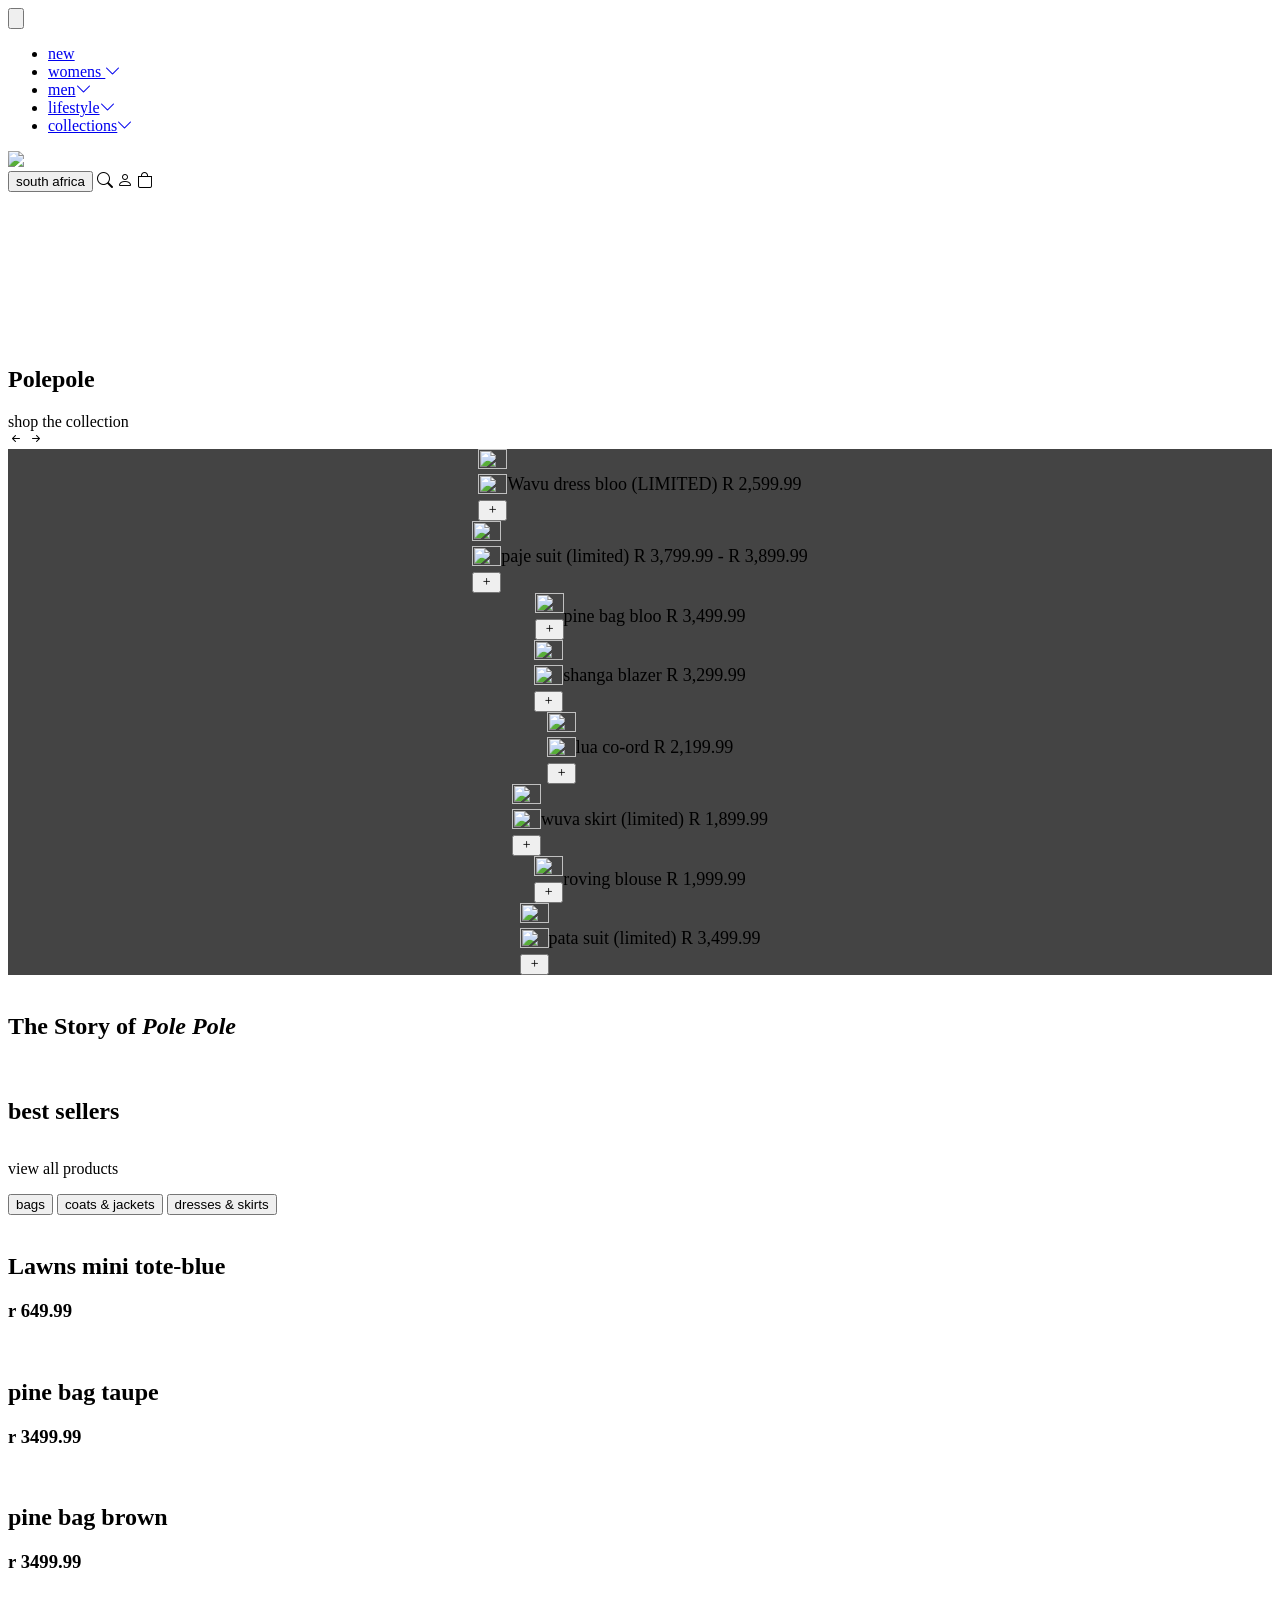
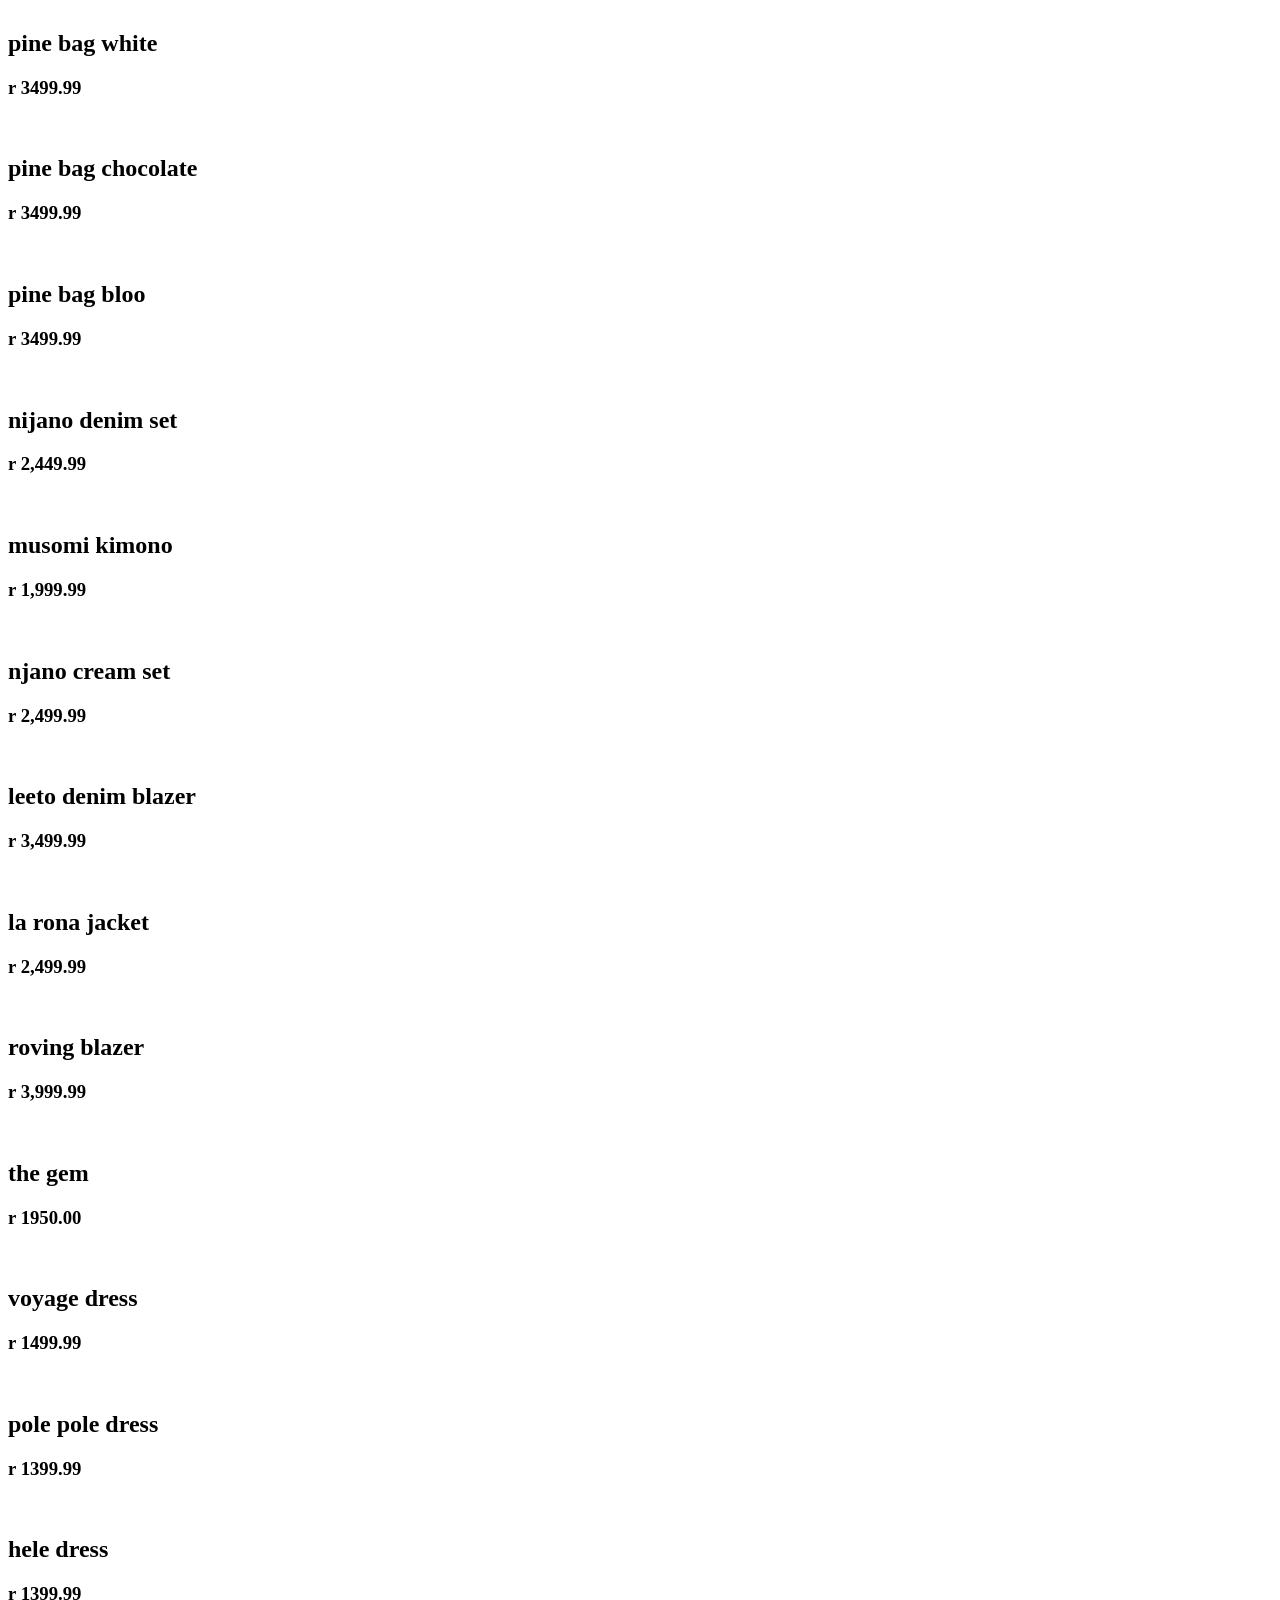
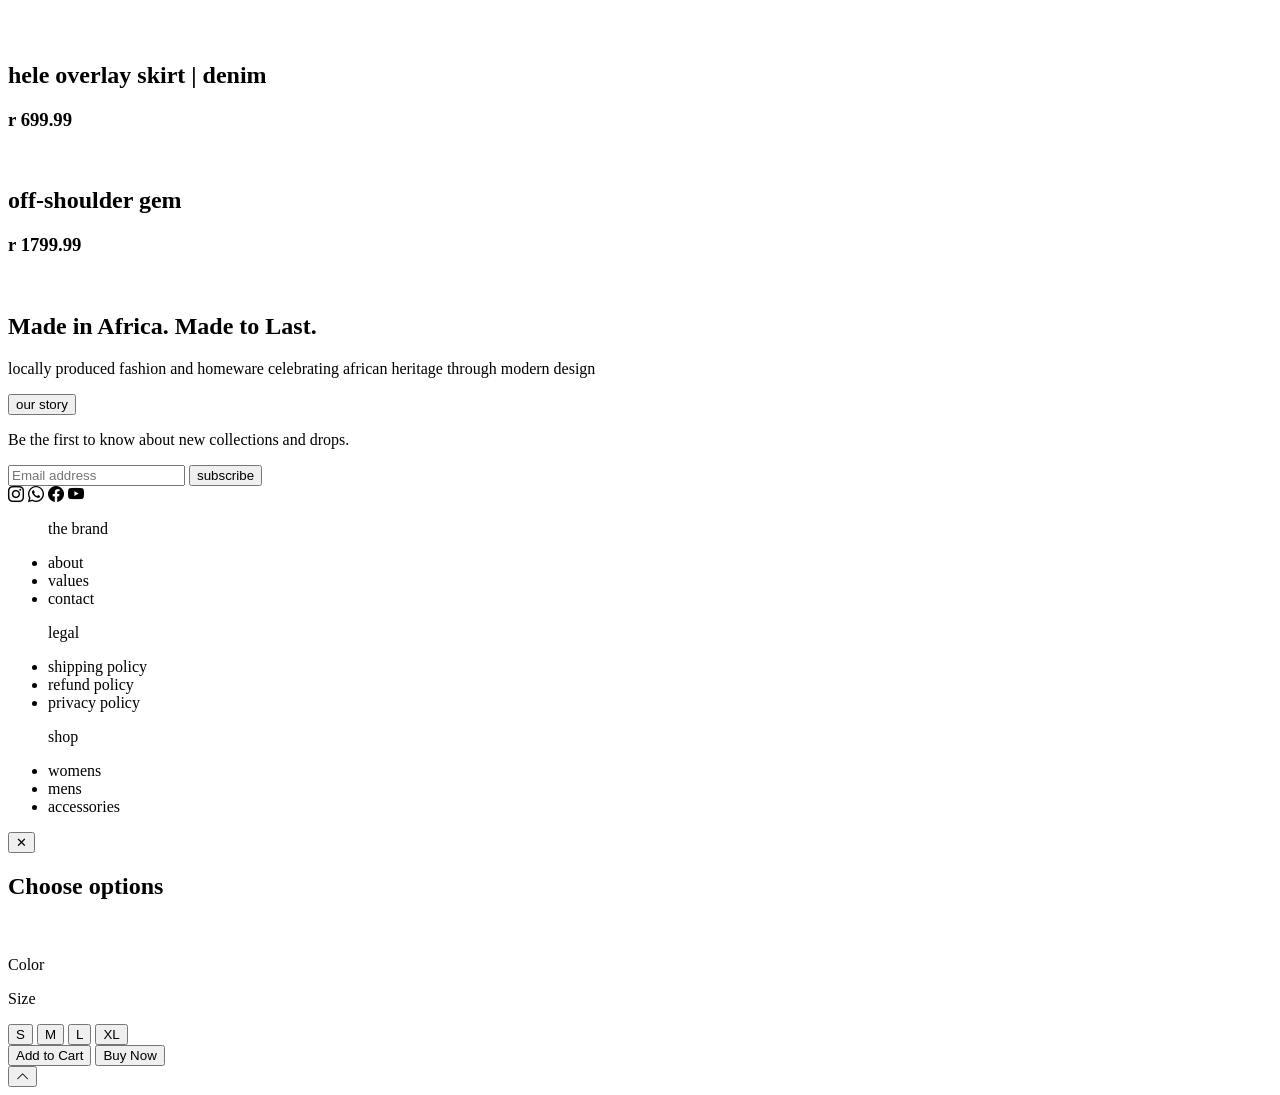
==== index.html @ c73ae6d3 "e-commerce" ====
<!doctype html>
<html>
  <head>
    <meta charset="UTF-8" />
    <meta name="viewport" content="width=device-width, initial-scale=1.0" />
    <title>Neimil</title>
    <script src="https://cdn.tailwindcss.com"></script>
    <link rel="icon" type="image/png" href="neimil_black.png" />
    <link
      rel="stylesheet"
      href="https://cdn.jsdelivr.net/npm/swiper@12/swiper-bundle.min.css"
    />
    <link
      href="https://cdn.jsdelivr.net/npm/flowbite@2.5.1/dist/flowbite.min.css"
      rel="stylesheet"
    />
    <link
      rel="stylesheet"
      href="https://cdn.jsdelivr.net/npm/bootstrap-icons@1.13.1/font/bootstrap-icons.min.css"
    />
    <link rel="stylesheet" href="css/style.css" />
  </head>

  <body>
    <div class="cursor"></div>
    <header>
      <nav
        id="navbar"
        class="bg-transparent lg:px-10 fixed w-full z-20 top-0 border-b border-gray-200 transition-all duration-300"
      >
        <div class="max-w-screen flex items-center justify-between mx-auto p-4">
          <div class="flex items-center order-1">
            <button
              data-collapse-toggle="navbar-dropdown"
              type="button"
              class="inline-flex items-center p-2 w-10 h-10 justify-center text-sm text-gray-500 rounded-lg lg:hidden"
            >
              <svg
                class="w-6 h-6"
                fill="none"
                viewBox="0 0 24 24"
                stroke="currentColor"
              >
                <path
                  stroke-linecap="round"
                  stroke-linejoin="round"
                  stroke-width="2"
                  d="M4 6h16M4 12h16M4 18h16"
                />
              </svg>
            </button>
            <div
              id="navbar-dropdown"
              class="hidden absolute top-full left-0 w-full bg-white shadow-lg lg:static lg:flex lg:bg-transparent lg:shadow-none"
            >
              <ul class="flex flex-col lg:flex-row lg:space-x-8 p-4 lg:p-0">
                <li>
                  <a
                    href="#"
                    class="group text-black block uppercase text-[12px] py-2 hover-underline flex items-center gap-1"
                  >
                    new
                  </a>
                </li>
                <li>
                  <a
                    id="womenTrigger"
                    href="#"
                    class="menu-trigger group block uppercase text-[12px] py-2 text-black hover-underline flex flex-row gap-1"
                  >
                    womens
                    <i
                      class="bi bi-chevron-down transition-transform duration-300 group-hover:rotate-180"
                    ></i>
                  </a>
                </li>
                <li>
                  <a
                    id="menTrigger"
                    href="#"
                    class="menu-trigger group block uppercase text-[12px] py-2 text-black hover-underline flex flex-row gap-1"
                    >men<i
                      class="bi bi-chevron-down transition-transform duration-300 group-hover:rotate-180"
                    ></i
                  ></a>
                </li>
                <li>
                  <a
                    id="lifeTrigger"
                    href="#"
                    class="menu-trigger group block uppercase text-[12px] py-2 text-black hover-underline flex flex-row gap-1"
                    >lifestyle<i
                      class="bi bi-chevron-down transition-transform duration-300 group-hover:rotate-180"
                    ></i
                  ></a>
                </li>
                <li>
                  <a
                    id="colTrigger"
                    href="#"
                    class="menu-trigger group block uppercase text-[12px] py-2 text-black hover-underline flex flex-row gap-1"
                    >collections<i
                      class="bi bi-chevron-down transition-transform duration-300 group-hover:rotate-180"
                    ></i
                  ></a>
                </li>
              </ul>
            </div>
          </div>
          <div class="flex justify-center order-2">
            <img
              src="https://neimil.com/cdn/shop/files/neimil_white.png?v=1771420477&width=300"
              class="h-10"
            />
          </div>
          <div class="flex items-center gap-4 order-3">
            <button
              type="button"
              class="hidden text-black hover-underline lg:flex text-sm uppercase"
            >
              south africa
            </button>
            <i class="bi bi-search text-xl text-black hover-underline"></i>
            <i class="bi bi-person text-xl text-black hover-underline"></i>
            <i
              id="countryBtn"
              class="bi bi-bag text-xl text-black hover-underline"
            ></i>
          </div>
        </div>
      </nav>
      <div
        id="megaMenu"
        class="fixed left-0 top-[70px] w-full h-[600px] bg-white shadow-xl opacity-0 invisible transition-all duration-300 z-10"
      >
        <div
          id="megaContent"
          class="w-full mx-auto grid grid-cols-3 gap-10 px-20 py-10"
        ></div>
      </div>
    </header>
    <main>
      <section id="hero" class="w-full h-screen">
        <video
          class="w-full h-full object-cover"
          autoplay
          muted
          loop
          playsinline
          src="videos/neimi.vid.mp4"
        ></video>
      </section>
      <section class="py-10">
        <div class="h-full w-full bg-white p-10">
          <div class="flex flex-row justify-between">
            <h2 class="text-4xl font-normal uppercase">Polepole</h2>
            <div class="flex flex-row gap-5 items-center">
              <a
                class="uppercase text-sm md:block hidden hover-underline cursor-pointer"
                >shop the collection</a
              >
              <div class="flex flex-nowrap gap-3 opacity-[0.8]">
                <i
                  class="bi bi-arrow-left-short text-black text-2xl swiper-button-prev-1"
                ></i>
                <i
                  class="bi bi-arrow-right-short text-black text-2xl swiper-button-next-1"
                ></i>
              </div>
            </div>
          </div>
          <div class="swiper mySwiper mt-8">
            <div class="swiper-wrapper">
              <div
                class="swiper-slide flex flex-col gap-2 bg-white product"
                data-title="Wavu dress bloo (LIMITED)"
                data-price="R 2,599.99"
                data-img1="https://neimil.com/cdn/shop/files/DSCF0032.jpg?v=1770230275&width=840"
                data-img2="https://neimil.com/cdn/shop/files/DSCF0037.jpg?v=1770230275&width=840"
                data-color="#9bb6d1"
              >
                <div
                  class="w-full h-[495px] relative group cursor-pointer overflow-hidden rounded-lg"
                >
                  <img
                    src="https://neimil.com/cdn/shop/files/DSCF0032.jpg?v=1770230275&width=840"
                    class="absolute inset-0 w-full h-full object-cover transition-all duration-200 group-hover:opacity-0 group-hover:scale-110"
                  />
                  <img
                    src="https://neimil.com/cdn/shop/files/DSCF0037.jpg?v=1770230275&width=840"
                    class="absolute inset-0 w-full h-full object-cover opacity-0 transition-all duration-200 group-hover:opacity-100 group-hover:scale-110"
                  />
                  <button
                    class="quickViewBtn absolute bottom-4 right-4 bg-white w-10 h-10 rounded-full flex items-center justify-center shadow-md opacity-0 group-hover:opacity-100 transition duration-300 hover:scale-110"
                  >
                    <i class="bi bi-plus text-xl"></i>
                  </button>
                </div>

                <div class="flex flex-col gap-2 text-sm text-start w-full">
                  <span class="uppercase font-semibold">
                    Wavu dress bloo (LIMITED)
                  </span>
                  <span class="uppercase">R 2,599.99</span>
                </div>
              </div>
              <div
                class="swiper-slide flex flex-col gap-2 bg-white product"
                data-title="paje suit (limited)"
                data-price="R 3,799.99 - R 3,899.99"
                data-img1="https://neimil.com/cdn/shop/files/DSCF0017.jpg?v=1770227829&width=840"
                data-img2="https://neimil.com/cdn/shop/files/DSCF0013.jpg?v=1770227829&width=840"
                data-color="#441f13"
              >
                <div
                  class="w-full h-[495px] relative group cursor-pointer overflow-hidden rounded-lg"
                >
                  <img
                    src="https://neimil.com/cdn/shop/files/DSCF0017.jpg?v=1770227829&width=840"
                    class="absolute inset-0 w-full h-full object-cover transition-all duration-200 group-hover:opacity-0 group-hover:scale-110"
                  />
                  <img
                    class="absolute inset-0 w-full h-full object-cover opacity-0 transition-all duration-200 group-hover:opacity-100 group-hover:scale-110"
                    src="https://neimil.com/cdn/shop/files/DSCF0013.jpg?v=1770227829&width=840"
                    alt=""
                  />
                  <button
                    class="quickViewBtn absolute bottom-4 right-4 bg-white w-10 h-10 rounded-full flex items-center justify-center shadow-md opacity-0 group-hover:opacity-100 transition duration-300 hover:scale-110"
                  >
                    <i class="bi bi-plus text-xl"></i>
                  </button>
                </div>
                <div class="flex flex-col gap-2 text-sm text-start w-full">
                  <span class="uppercase font-semibold"
                    >paje suit (limited)</span
                  >
                  <span class="uppercase">R 3,799.99 - R 3,899.99</span>
                </div>
              </div>
              <div
                class="swiper-slide flex flex-col gap-2 bg-white product"
                data-title="pine bag bloo"
                data-price="R 3,499.99"
                data-img1="https://neimil.com/cdn/shop/files/DSCF0060.jpg?v=1770229475&width=840"
                data-img2="https://neimil.com/cdn/shop/files/DSCF0060.jpg?v=1770229475&width=840"
                data-color="#9bb6d1"
              >
                <div
                  class="w-full h-[495px] relative group cursor-pointer overflow-hidden rounded-lg"
                >
                  <img
                    src="https://neimil.com/cdn/shop/files/DSCF0060.jpg?v=1770229475&width=840"
                    class="h-10 rounded-lg"
                  />
                  <button
                    class="quickViewBtn absolute bottom-4 right-4 bg-white w-10 h-10 rounded-full flex items-center justify-center shadow-md opacity-0 group-hover:opacity-100 transition duration-300 hover:scale-110"
                  >
                    <i class="bi bi-plus text-xl"></i>
                  </button>
                </div>
                <div class="flex flex-col gap-2 text-sm text-start w-full">
                  <span class="uppercase font-semibold">pine bag bloo</span>
                  <span class="uppercase">R 3,499.99</span>
                </div>
              </div>
              <div
                class="swiper-slide flex flex-col gap-2 bg-white product"
                data-title="shanga blazer"
                data-price="R 3,299.99"
                data-img1="https://neimil.com/cdn/shop/files/DSCF0151.jpg?v=1770227019&width=840"
                data-img2="https://neimil.com/cdn/shop/files/DSCF0178.jpg?v=1770227019&width=840"
                data-color="#282099"
              >
                <div
                  class="w-full h-[495px] relative group cursor-pointer overflow-hidden rounded-lg"
                >
                  <img
                    src="https://neimil.com/cdn/shop/files/DSCF0151.jpg?v=1770227019&width=840"
                    class="absolute inset-0 w-full h-full object-cover transition-all duration-200 group-hover:opacity-0 group-hover:scale-110"
                  />
                  <img
                    src="https://neimil.com/cdn/shop/files/DSCF0178.jpg?v=1770227019&width=840"
                    class="absolute inset-0 w-full h-full object-cover opacity-0 transition-all duration-200 group-hover:opacity-100 group-hover:scale-110"
                    alt=""
                  />
                  <button
                    class="quickViewBtn absolute bottom-4 right-4 bg-white w-10 h-10 rounded-full flex items-center justify-center shadow-md opacity-0 group-hover:opacity-100 transition duration-300 hover:scale-110"
                  >
                    <i class="bi bi-plus text-xl"></i>
                  </button>
                </div>
                <div class="flex flex-col gap-2 text-sm text-start w-full">
                  <span class="uppercase font-semibold">shanga blazer</span>
                  <span class="uppercase">R 3,299.99</span>
                </div>
              </div>
              <div
                class="swiper-slide flex flex-col gap-2 bg-white product"
                data-title="lua co-ord"
                data-price="R 2,199.99"
                data-img1="https://neimil.com/cdn/shop/files/DSCF0138_81e04729-7517-4d9c-afca-3c4950e83562.jpg?v=1770228972&width=840"
                data-img2="https://neimil.com/cdn/shop/files/DSCF0115_747b3f61-0cc8-46e7-a51a-76d0d1474c80.jpg?v=1770228972&width=840"
                data-color="#441f13"
              >
                <div
                  class="w-full h-[495px] relative group cursor-pointer overflow-hidden rounded-lg"
                >
                  <img
                    src="https://neimil.com/cdn/shop/files/DSCF0138_81e04729-7517-4d9c-afca-3c4950e83562.jpg?v=1770228972&width=840"
                    class="absolute inset-0 w-full h-full object-cover transition-all duration-200 group-hover:opacity-0 group-hover:scale-110"
                  />
                  <img
                    class="absolute inset-0 w-full h-full object-cover opacity-0 transition-all duration-200 group-hover:opacity-100 group-hover:scale-110"
                    src="https://neimil.com/cdn/shop/files/DSCF0115_747b3f61-0cc8-46e7-a51a-76d0d1474c80.jpg?v=1770228972&width=840"
                    alt=""
                  />
                  <button
                    class="quickViewBtn absolute bottom-4 right-4 bg-white w-10 h-10 rounded-full flex items-center justify-center shadow-md opacity-0 group-hover:opacity-100 transition duration-300 hover:scale-110"
                  >
                    <i class="bi bi-plus text-xl"></i>
                  </button>
                </div>
                <div class="flex flex-col gap-2 text-sm text-start w-full">
                  <span class="uppercase font-semibold">lua co-ord</span>
                  <span class="uppercase">R 2,199.99</span>
                </div>
              </div>
              <div
                class="swiper-slide flex flex-col gap-2 bg-white product"
                data-title="wuva skirt (limited)"
                data-price="R 1,899.99"
                data-img1="https://neimil.com/cdn/shop/files/DSCF0229.jpg?v=1770226580&width=840"
                data-img2="https://neimil.com/cdn/shop/files/DSCF0261.jpg?v=1770226580&width=720"
                data-color="#9bb6d1"
              >
                <div
                  class="w-full h-[495px] relative group cursor-pointer overflow-hidden rounded-lg"
                >
                  <img
                    src="https://neimil.com/cdn/shop/files/DSCF0229.jpg?v=1770226580&width=840"
                    class="absolute inset-0 w-full h-full object-cover transition-all duration-200 group-hover:opacity-0 group-hover:scale-110"
                  />
                  <img
                    src="https://neimil.com/cdn/shop/files/DSCF0261.jpg?v=1770226580&width=720"
                    class="absolute inset-0 w-full h-full object-cover opacity-0 transition-all duration-200 group-hover:opacity-100 group-hover:scale-110"
                    alt=""
                  />
                  <button
                    class="quickViewBtn absolute bottom-4 right-4 bg-white w-10 h-10 rounded-full flex items-center justify-center shadow-md opacity-0 group-hover:opacity-100 transition duration-300 hover:scale-110"
                  >
                    <i class="bi bi-plus text-xl"></i>
                  </button>
                </div>
                <div class="flex flex-col gap-2 text-sm text-start w-full">
                  <span class="uppercase font-semibold"
                    >wuva skirt (limited)</span
                  >
                  <span class="uppercase">R 1,899.99</span>
                </div>
              </div>
              <div
                class="swiper-slide flex flex-col gap-2 bg-white product"
                data-title="roving blouse"
                data-price="R 1,999.99"
                data-img1="https://neimil.com/cdn/shop/files/DSCF0542.jpg?v=1770225620&width=840"
                data-img2="https://neimil.com/cdn/shop/files/DSCF0542.jpg?v=1770225620&width=840"
                data-color="#441f13"
              >
                <div
                  class="w-full h-[495px] relative group cursor-pointer overflow-hidden rounded-lg"
                >
                  <img
                    src="https://neimil.com/cdn/shop/files/DSCF0542.jpg?v=1770225620&width=840"
                    class="h-10 rounded-lg"
                  />
                  <button
                    class="quickViewBtn absolute bottom-4 right-4 bg-white w-10 h-10 rounded-full flex items-center justify-center shadow-md opacity-0 group-hover:opacity-100 transition duration-300 hover:scale-110"
                  >
                    <i class="bi bi-plus text-xl"></i>
                  </button>
                </div>
                <div class="flex flex-col gap-2 text-sm text-start w-full">
                  <span class="uppercase font-semibold">roving blouse</span>
                  <span class="uppercase">R 1,999.99</span>
                </div>
              </div>
              <div
                class="swiper-slide flex flex-col gap-2 bg-white product"
                data-title="pata suit (limited)"
                data-price="R 3,499.99"
                data-img1="https://neimil.com/cdn/shop/files/DSCF0620.jpg?v=1770226047&width=840"
                data-img2="https://neimil.com/cdn/shop/files/DSCF0624.jpg?v=1770226047&width=840"
                data-color="#d1d1cd"
              >
                <div
                  class="w-full h-[495px] relative group cursor-pointer overflow-hidden rounded-lg"
                >
                  <img
                    src="https://neimil.com/cdn/shop/files/DSCF0620.jpg?v=1770226047&width=840"
                    class="absolute inset-0 w-full h-full object-cover transition-all duration-200 group-hover:opacity-0 group-hover:scale-110"
                  />
                  <img
                    class="absolute inset-0 w-full h-full object-cover opacity-0 transition-all duration-200 group-hover:opacity-100 group-hover:scale-110"
                    src="https://neimil.com/cdn/shop/files/DSCF0624.jpg?v=1770226047&width=840"
                    alt=""
                  />
                  <button
                    class="quickViewBtn absolute bottom-4 right-4 bg-white w-10 h-10 rounded-full flex items-center justify-center shadow-md opacity-0 group-hover:opacity-100 transition duration-300 hover:scale-110"
                  >
                    <i class="bi bi-plus text-xl"></i>
                  </button>
                </div>
                <div class="flex flex-col gap-2 text-sm text-start w-full">
                  <span class="uppercase font-semibold"
                    >pata suit (limited)</span
                  >
                  <span class="uppercase">R 3,499.99</span>
                </div>
              </div>
            </div>
          </div>
        </div>
      </section>
      <section>
        <div class="grid grid-cols-1 sm:grid-cols-2">
          <div class="relative">
            <img
              class="w-full h-auto"
              src="https://neimil.com/cdn/shop/files/DSCF0261.jpg?v=1770226580&width=1440"
              alt=""
            />

            <div
              class="absolute inset-0 flex items-center justify-center text-center px-4"
            >
              <h2
                class="text-lg sm:text-xl md:text-2xl lg:text-4xl font-bold text-white"
              >
                The Story of <i class="font-normal">Pole Pole</i>
              </h2>
            </div>
          </div>

          <img
            class="w-full h-auto"
            src="https://neimil.com/cdn/shop/files/DSCF0115.jpg?v=1770228885&width=1440"
            alt=""
          />

          <img
            class="w-full h-auto"
            src="https://neimil.com/cdn/shop/files/DSCF0620.jpg?v=1770226047&width=1440"
            alt=""
          />

          <img
            class="w-full h-auto"
            src="https://neimil.com/cdn/shop/files/DSCF0400_5af8880b-845f-473c-8673-b2297e3742b8.jpg?v=1770228493&width=1440"
            alt=""
          />
        </div>
      </section>
      <section class="p-10">
        <div
          class="flex flex-row sm:flex-row justify-between items-center sm:items-center gap-4"
        >
          <h2
            class="text-2xl sm:text-3xl lg:text-4xl font-semibold text-black uppercase"
          >
            best sellers
          </h2>

          <div class="flex items-center">
            <p
              class="uppercase text-xs sm:text-sm text-black cursor-pointer hover-underline"
            >
              view all products
            </p>
          </div>
        </div>
        <div
          class="w-full flex flex-wrap justify-start sm:justify-center gap-3 sm:gap-6 mt-4 sm:mt-6"
        >
          <button
            data-target="bags"
            class="tab-btn uppercase px-4 py-2 text-xs sm:text-sm border border-black rounded-full hover:bg-gray-200 whitespace-nowrap"
          >
            bags
          </button>

          <button
            data-target="coats"
            class="tab-btn uppercase px-4 py-2 text-xs sm:text-sm border border-black rounded-full hover:bg-gray-200 whitespace-nowrap"
          >
            coats & jackets
          </button>

          <button
            data-target="dresses"
            class="tab-btn uppercase px-4 py-2 text-xs sm:text-sm border border-black rounded-full hover:bg-gray-200 whitespace-nowrap"
          >
            dresses & skirts
          </button>
        </div>
        <div class="scroll-main overflow-x-hidden mt-10 relative">
          <div
            id="bags"
            class="tab-section scroll-1 flex flex-row gap-10 w-[180rem] relative opacity-100"
          >
            <div class="rounded- h-full w-full flex flex-col gap-2">
              <img
                src="https://neimil.com/cdn/shop/products/42.jpg?v=1679857686&width=600"
                class="rounded-lg"
                alt=""
              />
              <div class="flex flex-col">
                <h2 class="text-sm font-semibold text-black uppercase">
                  Lawns mini tote-blue
                </h2>
                <h3 class="uppercase text-sm font-semibold text-black">
                  r 649.99
                </h3>
              </div>
            </div>
            <div class="rounded-lg h-full w-full flex flex-col gap-2">
              <img
                src="https://neimil.com/cdn/shop/files/5S8A9949.jpg?v=1740911969&width=840"
                class="rounded-lg"
                alt=""
              />
              <div class="flex flex-col">
                <h2 class="text-sm font-semibold text-black uppercase">
                  pine bag taupe
                </h2>
                <h3 class="uppercase text-sm font-semibold text-black">
                  r 3499.99
                </h3>
              </div>
            </div>
            <div class="rounded-lg h-full w-full flex flex-col gap-2">
              <img
                src="https://neimil.com/cdn/shop/files/5S8A9945.jpg?v=1740908889&width=840"
                class="rounded-lg"
                alt=""
              />
              <div class="flex flex-col">
                <h2 class="text-sm font-semibold text-black uppercase">
                  pine bag brown
                </h2>
                <h3 class="uppercase text-sm font-semibold text-black">
                  r 3499.99
                </h3>
              </div>
            </div>
            <div class="rounded-lg h-full w-full flex flex-col gap-2">
              <img
                src="https://neimil.com/cdn/shop/files/5S8A9970.jpg?v=1740911664&width=840"
                class="rounded-lg"
                alt=""
              />
              <div class="flex flex-col">
                <h2 class="text-sm font-semibold text-black uppercase">
                  pine bag white
                </h2>
                <h3 class="uppercase text-sm font-semibold text-black">
                  r 3499.99
                </h3>
              </div>
            </div>
            <div class="rounded-lg h-full w-full flex flex-col gap-2">
              <img
                src="https://neimil.com/cdn/shop/files/DSCF0575.jpg?v=1770230031&width=840"
                class="rounded-lg"
                alt=""
              />
              <div class="flex flex-col">
                <h2 class="text-sm font-semibold text-black uppercase">
                  pine bag chocolate
                </h2>
                <h3 class="uppercase text-sm font-semibold text-black">
                  r 3499.99
                </h3>
              </div>
            </div>
            <div class="rounded-lg h-full w-full flex flex-col gap-2">
              <img
                src="https://neimil.com/cdn/shop/files/DSCF0060.jpg?v=1770229475&width=840"
                class="rounded-lg"
                alt=""
              />
              <div class="flex flex-col">
                <h2 class="text-sm font-semibold text-black uppercase">
                  pine bag bloo
                </h2>
                <h3 class="uppercase text-sm font-semibold text-black">
                  r 3499.99
                </h3>
              </div>
            </div>
          </div>
          <div
            id="coats"
            class="tab-section scroll-1 flex flex-row gap-10 w-[180rem] absolute top-0 left-0 opacity-0 pointer-events-none"
          >
            <div class="rounded- h-full w-full flex flex-col gap-2">
              <img
                src="https://neimil.com/cdn/shop/files/DSCF2377_3dfef3c9-68c3-49d6-a47e-2c69add37092.jpg?v=1749635588&width=480"
                class="rounded-lg"
                alt=""
              />
              <div class="flex flex-col">
                <h2 class="text-sm font-semibold text-black uppercase">
                  nijano denim set
                </h2>
                <h3 class="uppercase text-sm font-semibold text-black">
                  r 2,449.99
                </h3>
              </div>
            </div>
            <div class="rounded-lg h-full w-full flex flex-col gap-2">
              <img
                src="https://neimil.com/cdn/shop/files/AFI00027.jpg?v=1724067144&width=840"
                class="rounded-lg"
                alt=""
              />
              <div class="flex flex-col">
                <h2 class="text-sm font-semibold text-black uppercase">
                  musomi kimono
                </h2>
                <h3 class="uppercase text-sm font-semibold text-black">
                  r 1,999.99
                </h3>
              </div>
            </div>
            <div class="rounded-lg h-full w-full flex flex-col gap-2">
              <img
                src="https://neimil.com/cdn/shop/files/DSCF2445_8465613c-9864-4670-b0d4-cf98d56e025b.jpg?v=1749635675&width=480"
                class="rounded-lg"
                alt=""
              />
              <div class="flex flex-col">
                <h2 class="text-sm font-semibold text-black uppercase">
                  njano cream set
                </h2>
                <h3 class="uppercase text-sm font-semibold text-black">
                  r 2,499.99
                </h3>
              </div>
            </div>
            <div class="rounded-lg h-full w-full flex flex-col gap-2">
              <img
                src="https://neimil.com/cdn/shop/files/AFI00083.jpg?v=1724068606&width=840"
                class="rounded-lg"
                alt=""
              />
              <div class="flex flex-col">
                <h2 class="text-sm font-semibold text-black uppercase">
                  leeto denim blazer
                </h2>
                <h3 class="uppercase text-sm font-semibold text-black">
                  r 3,499.99
                </h3>
              </div>
            </div>
            <div class="rounded-lg h-full w-full flex flex-col gap-2">
              <img
                src="https://neimil.com/cdn/shop/files/DSC00186.jpg?v=1715189430&width=600"
                class="rounded-lg"
                alt=""
              />
              <div class="flex flex-col">
                <h2 class="text-sm font-semibold text-black uppercase">
                  la rona jacket
                </h2>
                <h3 class="uppercase text-sm font-semibold text-black">
                  r 2,499.99
                </h3>
              </div>
            </div>
            <div class="rounded-lg h-full w-full flex flex-col gap-2">
              <img
                src="https://neimil.com/cdn/shop/files/DSCF0528.jpg?v=1742750959&width=840"
                class="rounded-lg"
                alt=""
              />
              <div class="flex flex-col">
                <h2 class="text-sm font-semibold text-black uppercase">
                  roving blazer
                </h2>
                <h3 class="uppercase text-sm font-semibold text-black">
                  r 3,999.99
                </h3>
              </div>
            </div>
          </div>
          <div
            id="dresses"
            class="tab-section scroll-1 flex flex-row gap-10 w-[180rem] absolute top-0 left-0 opacity-0 pointer-events-none"
          >
            <div class="rounded- h-full w-full flex flex-col gap-2">
              <img
                src="	https://neimil.com/cdn/shop/products/27.png?v=1680037979&width=720"
                class="rounded-lg"
                alt=""
              />
              <div class="flex flex-col">
                <h2 class="text-sm font-semibold text-black uppercase">
                  the gem
                </h2>
                <h3 class="uppercase text-sm font-semibold text-black">
                  r 1950.00
                </h3>
              </div>
            </div>
            <div class="rounded-lg h-full w-full flex flex-col gap-2">
              <img
                src="	https://neimil.com/cdn/shop/files/DSC01121.jpg?v=1715188154&width=600"
                class="rounded-lg"
                alt=""
              />
              <div class="flex flex-col">
                <h2 class="text-sm font-semibold text-black uppercase">
                  voyage dress
                </h2>
                <h3 class="uppercase text-sm font-semibold text-black">
                  r 1499.99
                </h3>
              </div>
            </div>
            <div class="rounded-lg h-full w-full flex flex-col gap-2">
              <img
                src="https://neimil.com/cdn/shop/files/5S8A9910.jpg?v=1740905877&width=840"
                class="rounded-lg"
                alt=""
              />
              <div class="flex flex-col">
                <h2 class="text-sm font-semibold text-black uppercase">
                  pole pole dress
                </h2>
                <h3 class="uppercase text-sm font-semibold text-black">
                  r 1399.99
                </h3>
              </div>
            </div>
            <div class="rounded-lg h-full w-full flex flex-col gap-2">
              <img
                src="	https://neimil.com/cdn/shop/files/AFI00361.jpg?v=1724069856&width=840"
                class="rounded-lg"
                alt=""
              />
              <div class="flex flex-col">
                <h2 class="text-sm font-semibold text-black uppercase">
                  hele dress
                </h2>
                <h3 class="uppercase text-sm font-semibold text-black">
                  r 1399.99
                </h3>
              </div>
            </div>
            <div class="rounded-lg h-full w-full flex flex-col gap-2">
              <img
                src="	https://neimil.com/cdn/shop/files/AFI00249.jpg?v=1724066247&width=840"
                class="rounded-lg"
                alt=""
              />
              <div class="flex flex-col">
                <h2 class="text-sm font-semibold text-black uppercase">
                  hele overlay skirt | denim
                </h2>
                <h3 class="uppercase text-sm font-semibold text-black">
                  r 699.99
                </h3>
              </div>
            </div>
            <div class="rounded-lg h-full w-full flex flex-col gap-2">
              <img
                src="https://neimil.com/cdn/shop/files/DSC02649.jpg?v=1707214190&width=840"
                class="rounded-lg"
                alt=""
              />
              <div class="flex flex-col">
                <h2 class="text-sm font-semibold text-black uppercase">
                  off-shoulder gem
                </h2>
                <h3 class="uppercase text-sm font-semibold text-black">
                  r 1799.99
                </h3>
              </div>
            </div>
          </div>
        </div>
      </section>
      <section class="main-sec max-w-screen h-full mt-10 cursor-none">
        <div class="image w-full relative h-full">
          <img
            class="w-full h-full object-cover"
            src="https://neimil.com/cdn/shop/files/DSC00886.jpg?v=1757606748&width=1440"
            alt=""
          />
          <div
            class="overlay absolute inset-0 z-9 flex items-center justify-center gap-8 flex-col text-center px-4"
          >
            <h2
              class="font-semibold h2x text-2xl sm:text-3xl md:text-4xl lg:text-5xl xl:text-6xl text-white leading-tight"
            >
              Made in Africa. Made to Last.
            </h2>

            <p
              class="uppercase ptx text-white text-xs sm:text-sm md:text-base lg:text-lg mt-2 max-w-2xl"
            >
              locally produced fashion and homeware celebrating african heritage
              through modern design
            </p>
            <button
              class="cursor-none btx_image hover:bg-white hover:text-black transition-all duration-200 border border-white rounded-full uppercase text-white text-sm px-4 py-2"
            >
              our story
            </button>
          </div>
        </div>
      </section>
    </main>
    <footer class="footer bg-black w-full px-6 py-10">
      <div class="flex flex-col lg:flex-row gap-10 justify-between">
        <div class="flex flex-col w-full gap-6">
          <p class="text-sm uppercase text-white">
            Be the first to know about new collections and drops.
          </p>
          <div class="flex w-full sm:w-80 bg-white">
            <input
              type="text"
              placeholder="Email address"
              class="w-full p-2 outline-none border-0 text-black"
            />
            <button
              class="px-6 py-2 bg-white hover:bg-gray-200 uppercase text-black text-xs"
            >
              subscribe
            </button>
          </div>
          <div class="flex gap-5 text-white text-xl cursor-pointer">
            <i class="bi bi-instagram"></i>
            <i class="bi bi-whatsapp"></i>
            <i class="bi bi-facebook"></i>
            <i class="bi bi-youtube"></i>
          </div>
        </div>
        <div class="grid grid-cols-2 sm:grid-cols-3 gap-8 w-full">
          <ul>
            <p class="uppercase text-xs text-gray-400 pb-3">the brand</p>
            <li class="text-white text-sm uppercase cursor-pointer">about</li>
            <li class="text-white text-sm uppercase cursor-pointer">values</li>
            <li class="text-white text-sm uppercase cursor-pointer">contact</li>
          </ul>

          <ul>
            <p class="uppercase text-xs text-gray-400 pb-3">legal</p>
            <li class="text-white text-sm uppercase cursor-pointer">
              shipping policy
            </li>
            <li class="text-white text-sm uppercase cursor-pointer">
              refund policy
            </li>
            <li class="text-white text-sm uppercase cursor-pointer">
              privacy policy
            </li>
          </ul>

          <ul>
            <p class="uppercase text-xs text-gray-400 pb-3">shop</p>
            <li class="text-white text-sm uppercase cursor-pointer">womens</li>
            <li class="text-white text-sm uppercase cursor-pointer">mens</li>
            <li class="text-white text-sm uppercase cursor-pointer">
              accessories
            </li>
          </ul>
        </div>
      </div>
    </footer>

    <div
      id="drawer-country"
      class="fixed top-0 right-0 z-50 h-screen p-6 overflow-y-auto transition-transform translate-x-full bg-white w-full sm:w-1/3 shadow-2xl"
    >
      <button id="closeDrawer" class="absolute top-4 right-4 text-xl">✕</button>

      <h2 class="text-lg font-semibold mb-4">Choose options</h2>
      <div class="grid grid-cols-2 gap-3 mb-4">
        <img id="dImg1" class="rounded-lg w-full" />
        <img id="dImg2" class="rounded-lg w-full" />
      </div>
      <h3 id="dTitle" class="font-semibold uppercase text-sm mb-2"></h3>
      <p id="dPrice" class="text-sm mb-4"></p>
      <div class="mb-4">
        <p class="text-xs uppercase mb-2">Color</p>
        <div id="dColor" class="w-6 h-6 border"></div>
      </div>
      <div>
        <p class="text-xs uppercase mb-2">Size</p>
        <div class="flex gap-2">
          <button class="border px-2">S</button>
          <button class="border px-2">M</button>
          <button class="border px-2">L</button>
          <button class="border px-2">XL</button>
        </div>
      </div>
      <div class="mt-6 space-y-3">
        <button
          id="addToCartBtn"
          class="w-full rounded-full py-3 text-sm uppercase text-gray-600 bg-gray-200 transition"
        >
          Add to Cart
        </button>
        <button
          id="buyNowBtn"
          class="w-full rounded-full border border-black text-black bg-white hover:bg-black hover:text-white h py-3 text-sm uppercase hover:opacity-80 transition"
        >
          Buy Now
        </button>
      </div>
    </div>
    <button
      id="scrollTopBtn"
      class="fixed bottom-6 right-6 bg-black text-white px-4 py-3 rounded-full hidden z-50"
    >
      <i class="bi font-bold text-white bi-chevron-up"></i>
    </button>
    <script src="https://cdn.jsdelivr.net/npm/gsap@3.12.5/dist/gsap.min.js"></script>
    <script src="https://cdn.jsdelivr.net/npm/gsap@3.12.5/dist/ScrollTrigger.min.js"></script>
    <script src="https://cdn.jsdelivr.net/npm/swiper@12/swiper-bundle.min.js"></script>
    <script
      defer
      src="https://cdn.jsdelivr.net/npm/flowbite@2.5.1/dist/flowbite.min.js"
    ></script>
    <script src="main.js"></script>
  </body>
</html>
---- css/style.css ----
.hover-underline {
  position: relative;
  display: inline-block;
}

.hover-underline::after {
  content: "";
  position: absolute;
  left: 0;
  bottom: -3px;
  width: 100%;
  height: 1px;
  background-color: rgb(52, 50, 50);
  transform: scaleX(0);
  transform-origin: left;
  transition: transform 0.3s ease;
}

.hover-underline:hover::after {
  transform: scaleX(1);
}

.navbar-scrolled {
  background-color: white;
}

.navbar-scrolled .nav-text {
  color: black !important;
}

.navbar-default .nav-text {
  color: white;
}

.swiper-slide {
  text-align: center;
  font-size: 18px;
  background: #444;
  display: flex;
  justify-content: center;
  align-items: center;
}

.swiper-slide img {
  display: block;
  width: 100%;
  height: 100%;
  object-fit: cover;
}

.image img {
  object-position: center;
}

.cursor {
  display: none;
  position: fixed;
  background-color: rgb(255, 255, 255);
  width: 22px;
  height: 22px;
  border-radius: 50%;
  z-index: 10;
}
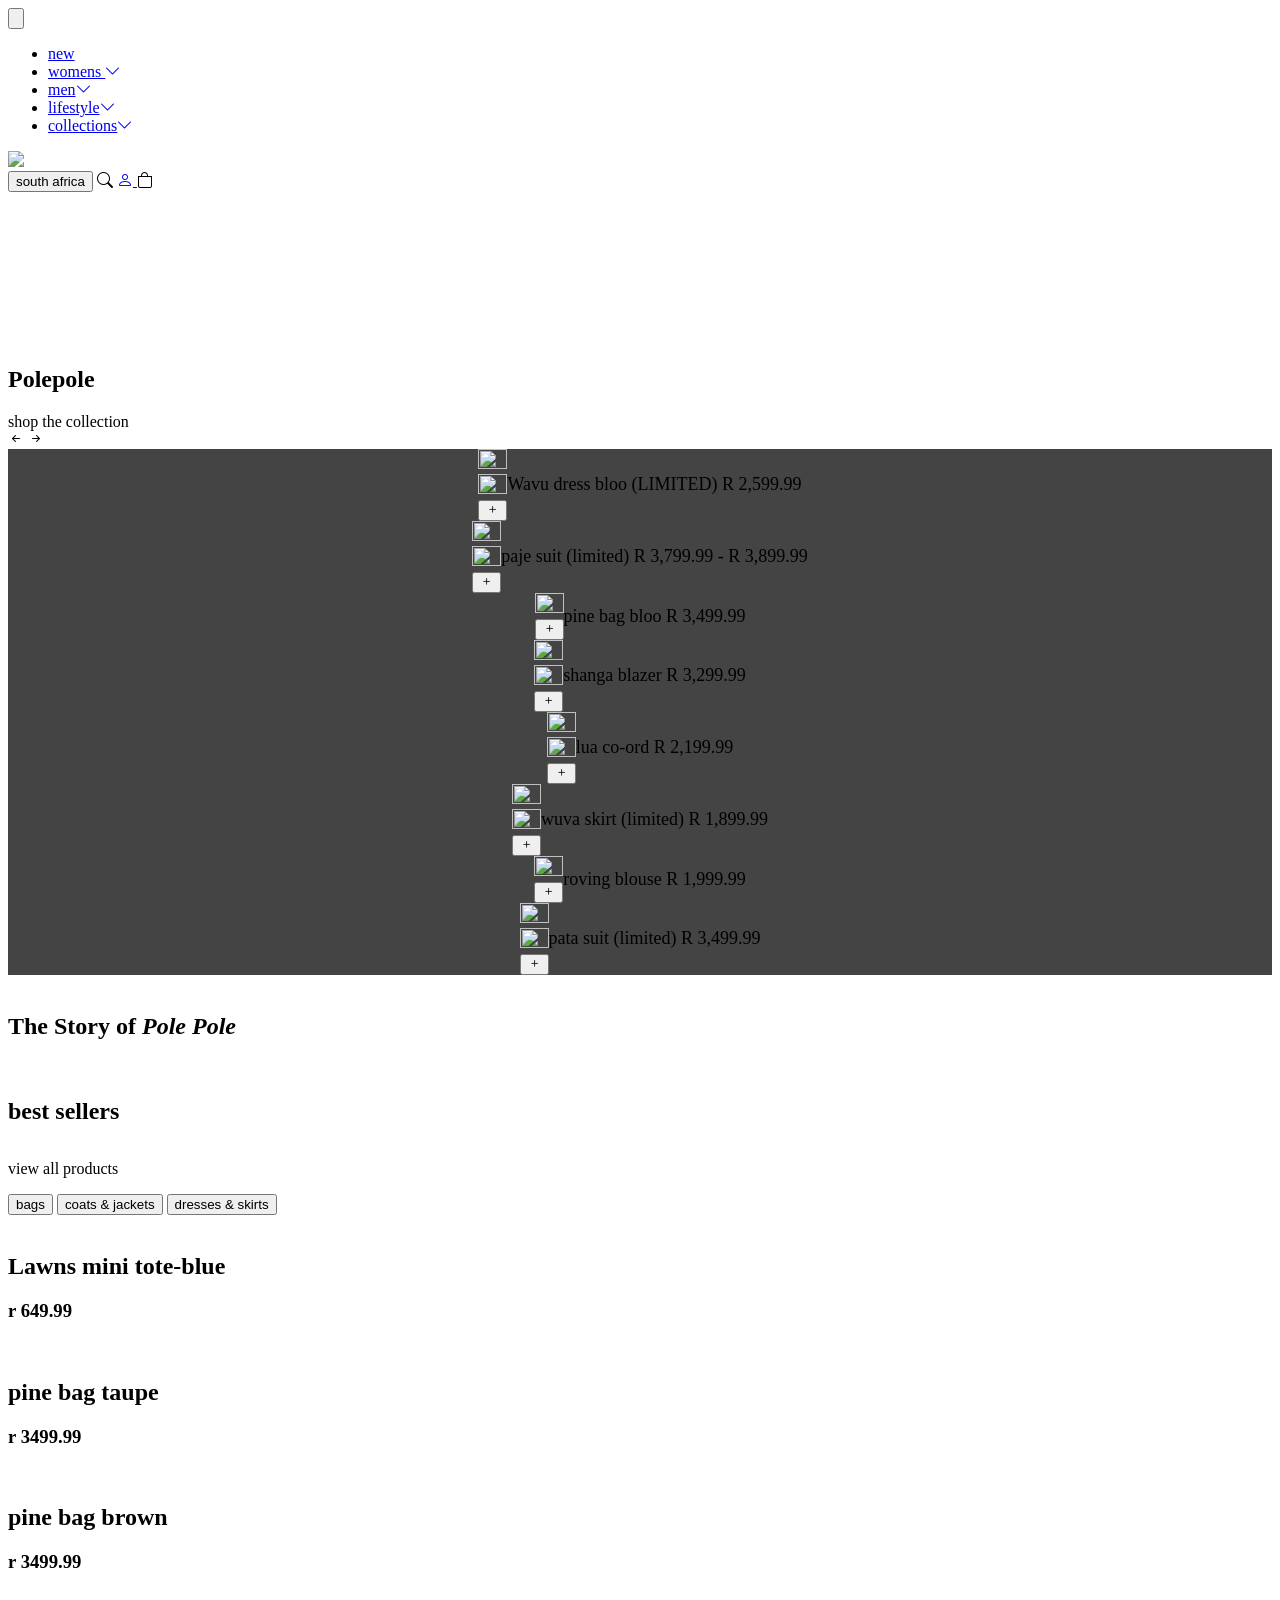
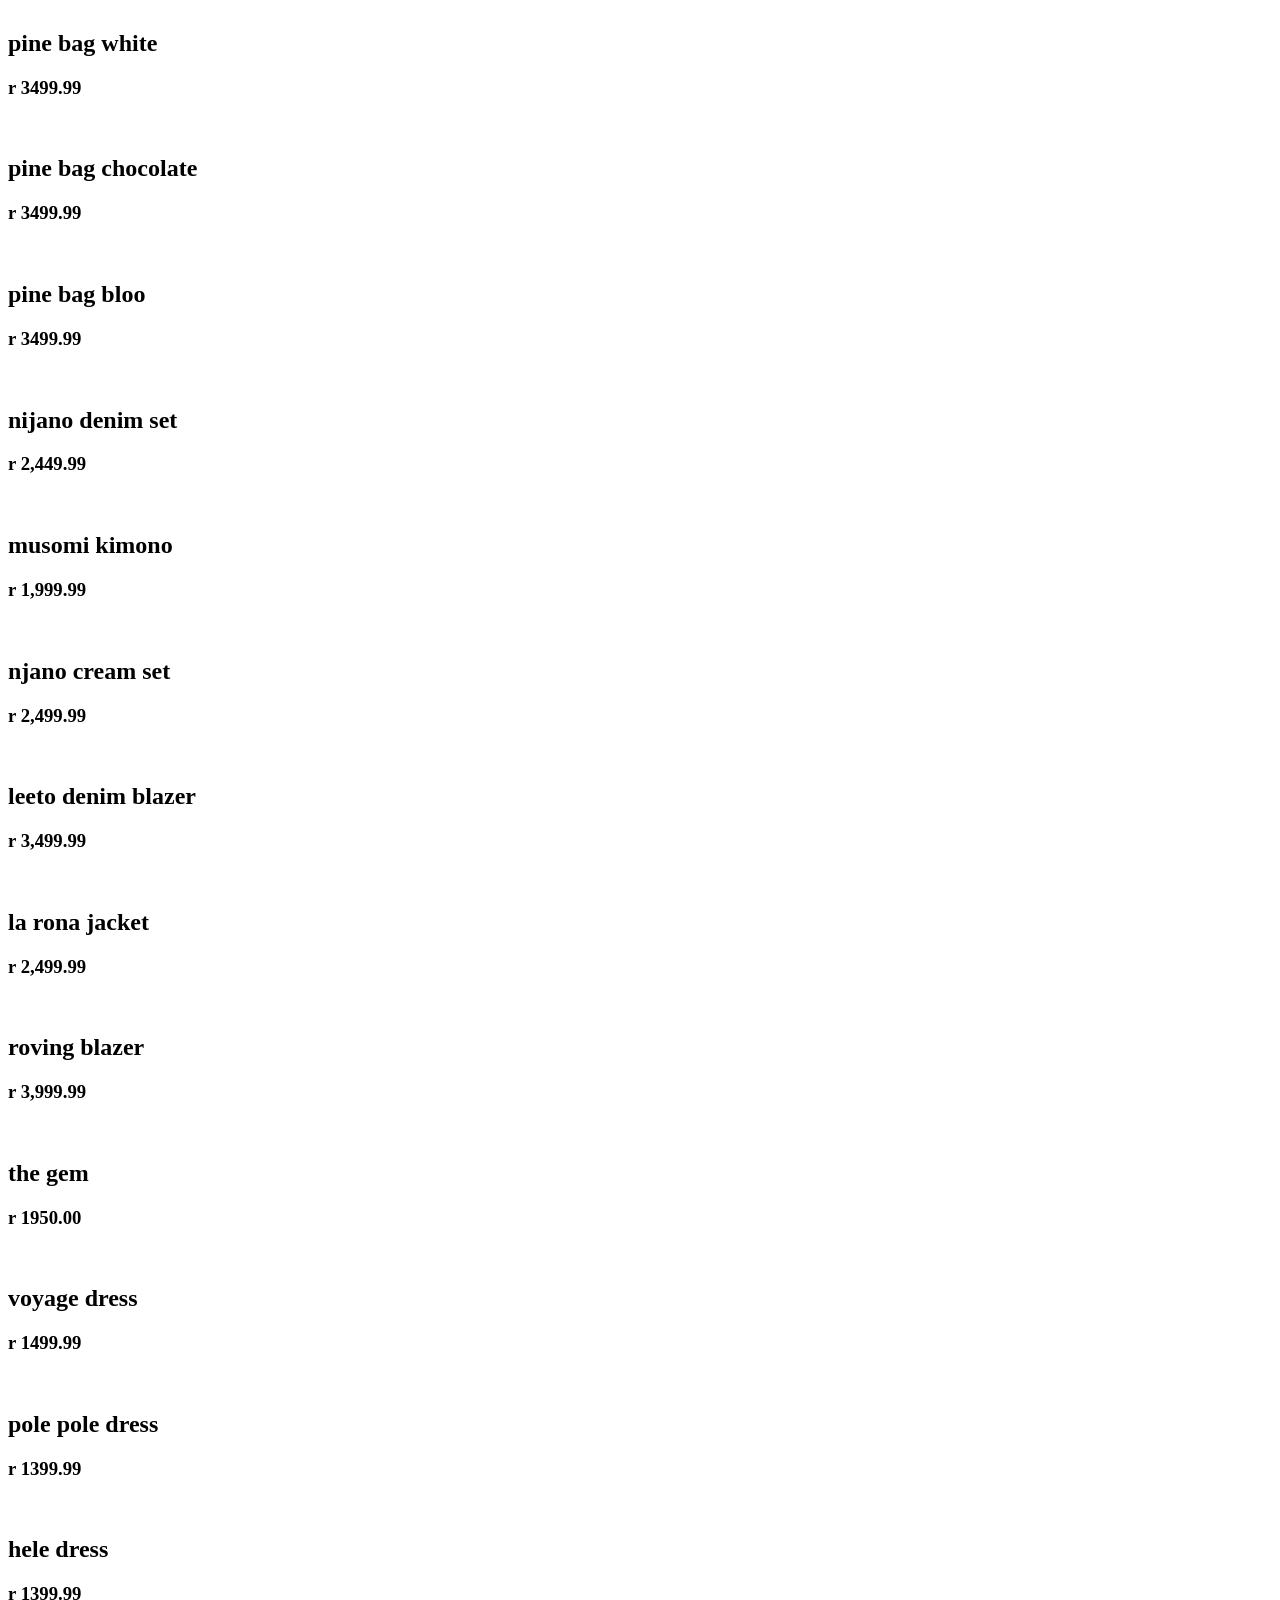
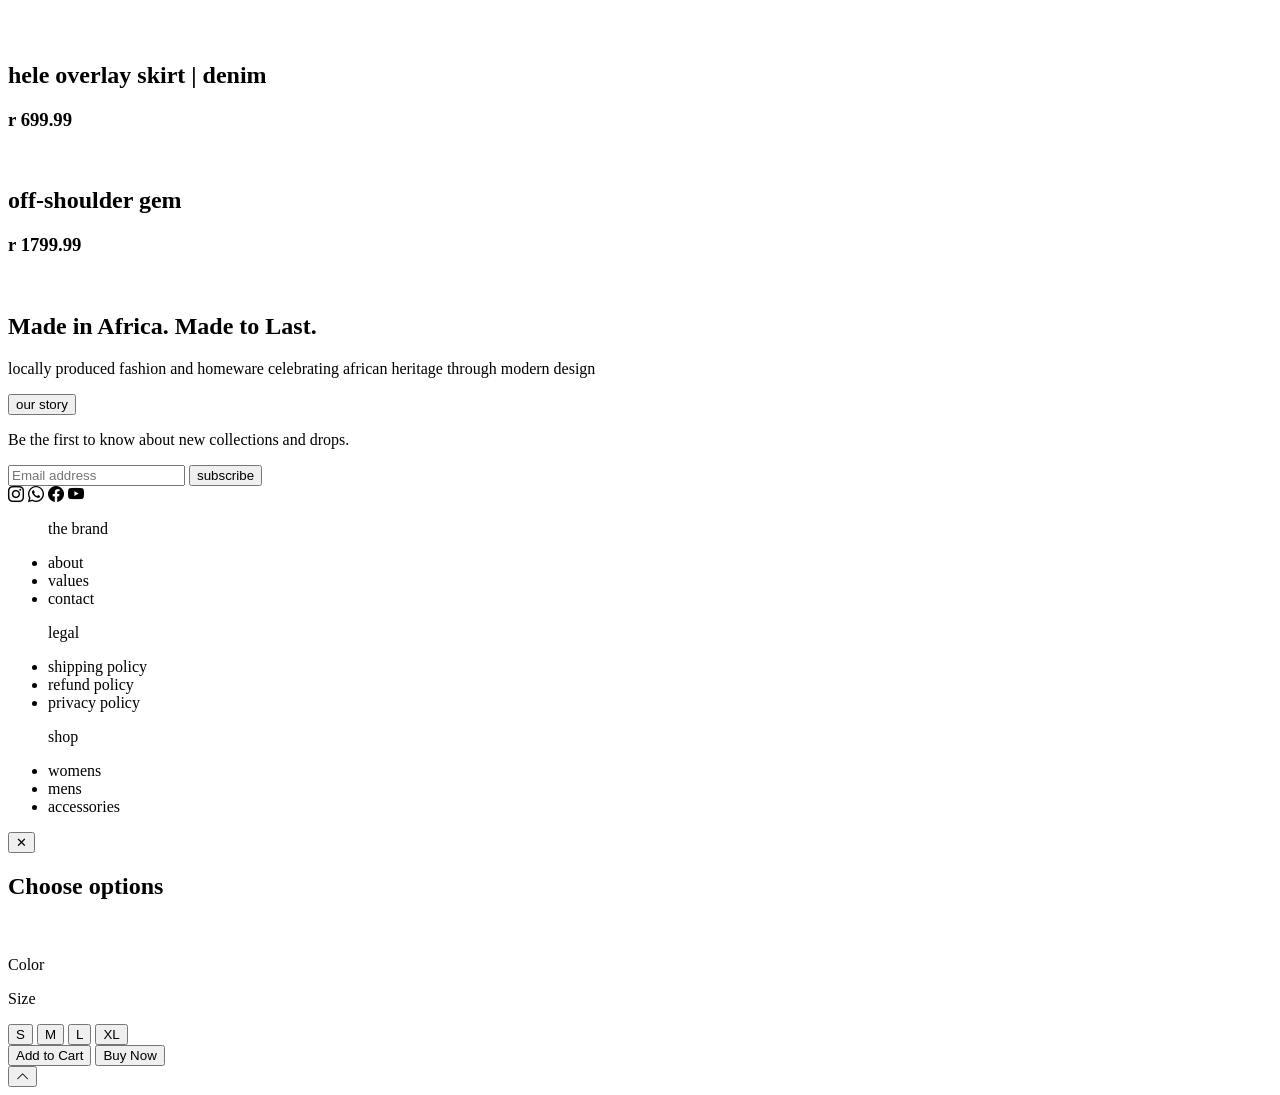
==== commit 7f950dc5: "update" ====
--- a/index.html
+++ b/index.html
@@ -5,7 +5,7 @@
     <meta name="viewport" content="width=device-width, initial-scale=1.0" />
     <title>Neimil</title>
     <script src="https://cdn.tailwindcss.com"></script>
-    <link rel="icon" type="image/png" href="neimil_black.png" />
+    <link rel="icon" type="image/png" href="images/neimil_black.png" />
     <link
       rel="stylesheet"
       href="https://cdn.jsdelivr.net/npm/swiper@12/swiper-bundle.min.css"
@@ -26,7 +26,7 @@
     <header>
       <nav
         id="navbar"
-        class="bg-transparent lg:px-10 fixed w-full z-20 top-0 border-b border-gray-200 transition-all duration-300"
+        class="bg-transparent text-black lg:px-10 fixed w-full z-20 top-0 border-b border-gray-200 transition-all duration-300"
       >
         <div class="max-w-screen flex items-center justify-between mx-auto p-4">
           <div class="flex items-center order-1">
@@ -121,7 +121,9 @@
               south africa
             </button>
             <i class="bi bi-search text-xl text-black hover-underline"></i>
-            <i class="bi bi-person text-xl text-black hover-underline"></i>
+            <a href="login.html">
+            <i  class="bi bi-person text-xl text-black hover-underline"></i>
+            </a>
             <i
               id="countryBtn"
               class="bi bi-bag text-xl text-black hover-underline"
@@ -131,7 +133,7 @@
       </nav>
       <div
         id="megaMenu"
-        class="fixed left-0 top-[70px] w-full h-[600px] bg-white shadow-xl opacity-0 invisible transition-all duration-300 z-10"
+        class="hidden lg:block fixed left-0 top-[70px] w-full h-[600px] bg-white shadow-xl opacity-0 invisible transition-all duration-300 z-10"
       >
         <div
           id="megaContent"
@@ -150,8 +152,8 @@
           src="videos/neimi.vid.mp4"
         ></video>
       </section>
-      <section class="py-10">
-        <div class="h-full w-full bg-white p-10">
+      <section class="py-2 lg:py-8 my-8">
+        <div class="h-full w-full bg-white p-2 lg:p-10">
           <div class="flex flex-row justify-between">
             <h2 class="text-4xl font-normal uppercase">Polepole</h2>
             <div class="flex flex-row gap-5 items-center">
@@ -460,7 +462,7 @@
           />
         </div>
       </section>
-      <section class="p-10">
+      <section class="p-2 lg:p-8">
         <div
           class="flex flex-row sm:flex-row justify-between items-center sm:items-center gap-4"
         >
@@ -479,7 +481,7 @@
           </div>
         </div>
         <div
-          class="w-full flex flex-wrap justify-start sm:justify-center gap-3 sm:gap-6 mt-4 sm:mt-6"
+          class="w-full flex flex-wrap justify-center sm:justify-center gap-3 sm:gap-6 mt-4 sm:mt-6"
         >
           <button
             data-target="bags"
@@ -507,10 +509,10 @@
             id="bags"
             class="tab-section scroll-1 flex flex-row gap-10 w-[180rem] relative opacity-100"
           >
-            <div class="rounded- h-full w-full flex flex-col gap-2">
+            <div class="rounded-lg  h-full w-full flex flex-col gap-2">
               <img
                 src="https://neimil.com/cdn/shop/products/42.jpg?v=1679857686&width=600"
-                class="rounded-lg"
+                class="rounded-lg "
                 alt=""
               />
               <div class="flex flex-col">
@@ -602,7 +604,7 @@
             id="coats"
             class="tab-section scroll-1 flex flex-row gap-10 w-[180rem] absolute top-0 left-0 opacity-0 pointer-events-none"
           >
-            <div class="rounded- h-full w-full flex flex-col gap-2">
+            <div class="rounded-lg h-full w-full flex flex-col gap-2">
               <img
                 src="https://neimil.com/cdn/shop/files/DSCF2377_3dfef3c9-68c3-49d6-a47e-2c69add37092.jpg?v=1749635588&width=480"
                 class="rounded-lg"
